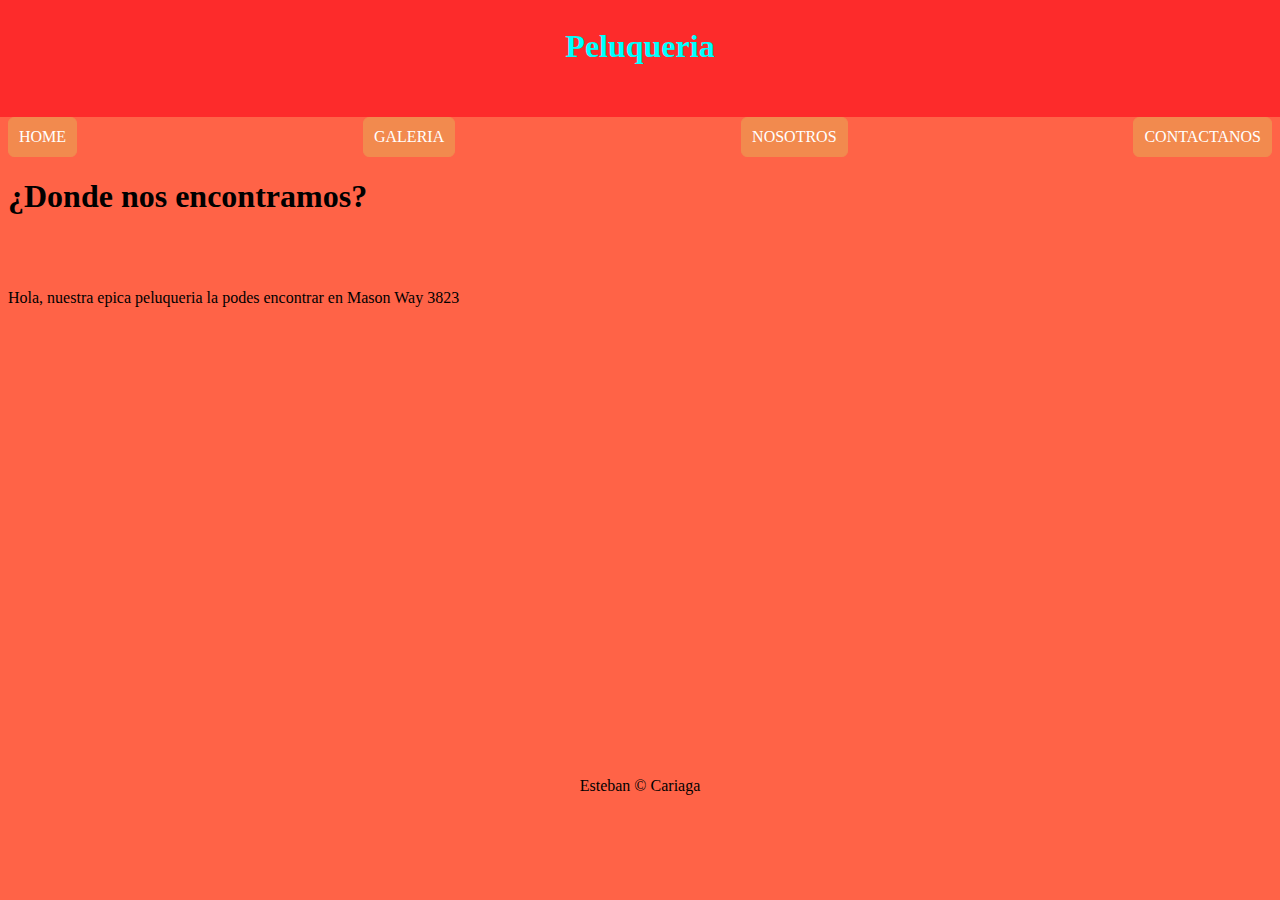
==== Examen final/HTML/nosotros.html @ 44bd9ab7 "Add files via upload" ====
<!DOCTYPE html>
<html lang="e">
<head>
    <meta charset="UTF-8">
    <meta http-equiv="X-UA-Compatible" content="IE=edge">
    <meta name="viewport" content="width=device-width, initial-scale=1.0">
    <title>Nosotros</title>
    <link rel="stylesheet" href="../CSS/estilo.css">
    <link rel="stylesheet" href="../CSS/nosotros.css">
</head>
<body class="Fondo">
    <div class="fondoTitulo">
        <h1 class="Titulo">Peluqueria</h1>
    </div>
    
    <div class="links">
        <a href="home.html" class="links L1">HOME</a>
        <a href="galeria.html " class="links L2">GALERIA</a>
        <a href="nosotros.html" class="links L3">NOSOTROS</a>
        <a href="formulario.html" class="links L4">CONTACTANOS</a>
    </div>

    <h1>¿Donde nos encontramos?</h1>
    <br>
    <br>
    <p>Hola, nuestra epica peluqueria la podes encontrar en Mason Way 3823</p>
    <div class="Ubicacion">
        <iframe src="https://www.google.com/maps/embed?pb=!1m14!1m12!1m3!1d136911.20604224366!2d-57.02639466651495!3d-36.54845155230319!2m3!1f0!2f0!3f0!3m2!1i1024!2i768!4f13.1!5e0!3m2!1ses!2sar!4v1684883920948!5m2!1ses!2sar" width="500" height="450" style="border:0;" allowfullscreen="" loading="lazy" referrerpolicy="no-referrer-when-downgrade" class="Lugar"></iframe>
    </div>
    <footer class="derechos">Esteban &copy; Cariaga</footer>
    
</body>
</html>
---- Examen final/CSS/estilo.css ----
/*titulos*/
.Titulo{
    text-align: center;
    color: aqua;
}

.fondoTitulo{
    background-color: rgb(253, 43, 43);
    margin-left: -8px;
    margin-right: -8px;
    margin-top: -21px;
    padding-top: 20px;
    padding-bottom: 30px;
}
/*titulos final*/

/*fondos*/
.Fondo{
    background-color: tomato;
}
/*final findos*/

.derechos{
    text-align: center;
    width: 100%;
    height: 30px;
}

.links{
    display: flex;
    justify-content: space-between;
}

.L1{
    border: 1px solid #f28a4e;
    background-color: #f28a4e;
    padding: 10px;
    text-decoration: none;
    color: white;
    border-radius: 6px;
}

.L1:hover{
    background: white;
    color: #f28a4e;
}

.L2{
    border: 1px solid #f28a4e;
    background-color: #f28a4e;
    padding: 10px;
    text-decoration: none;
    color: white;
    border-radius: 6px;
}

.L2:hover{
    background: white;
    color: #f28a4e;
}

.L3{
    border: 1px solid #f28a4e;
    background-color: #f28a4e;
    padding: 10px;
    text-decoration: none;
    color: white;
    border-radius: 6px;
}

.L3:hover{
    background: white;
    color: #f28a4e;
}

.L4{
    border: 1px solid #f28a4e;
    background-color: #f28a4e;
    padding: 10px;
    text-decoration: none;
    color: white;
    border-radius: 6px;
}

.L4:hover{
    background: white;
    color: #f28a4e;
}
---- Examen final/CSS/nosotros.css ----
.Lugar{
    width: 600px;
}
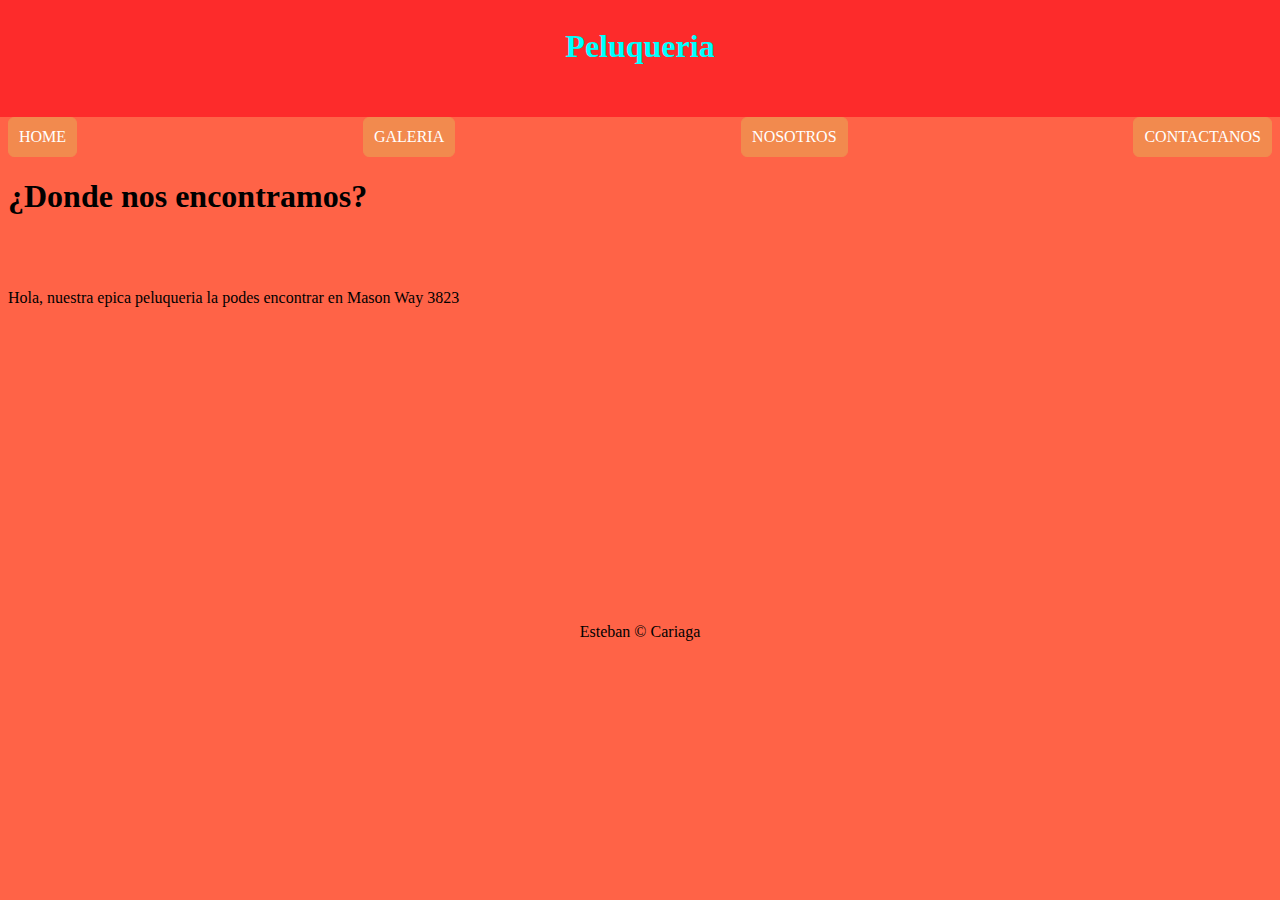
==== commit cd28761e: "Examen final c60 BA multiplica 2.0" ====
--- a/Examen final/HTML/nosotros.html
+++ b/Examen final/HTML/nosotros.html
@@ -25,7 +25,7 @@
     <br>
     <p>Hola, nuestra epica peluqueria la podes encontrar en Mason Way 3823</p>
     <div class="Ubicacion">
-        <iframe src="https://www.google.com/maps/embed?pb=!1m14!1m12!1m3!1d136911.20604224366!2d-57.02639466651495!3d-36.54845155230319!2m3!1f0!2f0!3f0!3m2!1i1024!2i768!4f13.1!5e0!3m2!1ses!2sar!4v1684883920948!5m2!1ses!2sar" width="500" height="450" style="border:0;" allowfullscreen="" loading="lazy" referrerpolicy="no-referrer-when-downgrade" class="Lugar"></iframe>
+        <iframe src="https://www.google.com/maps/embed?pb=!1m14!1m12!1m3!1d136911.20604224366!2d-57.02639466651495!3d-36.54845155230319!2m3!1f0!2f0!3f0!3m2!1i1024!2i768!4f13.1!5e0!3m2!1ses!2sar!4v1684883920948!5m2!1ses!2sar" width="100%" height="100%" style="border:0;" allowfullscreen="" loading="lazy" referrerpolicy="no-referrer-when-downgrade" class="Lugar"></iframe>
     </div>
     <footer class="derechos">Esteban &copy; Cariaga</footer>
     
--- a/Examen final/CSS/nosotros.css
+++ b/Examen final/CSS/nosotros.css
@@ -1,4 +1,6 @@
-.Lugar{
-    width: 600px;
+.Ubicacion{
+    width: 80%;
+    height: 300px;
+    margin-left: 10%;
 }
 
